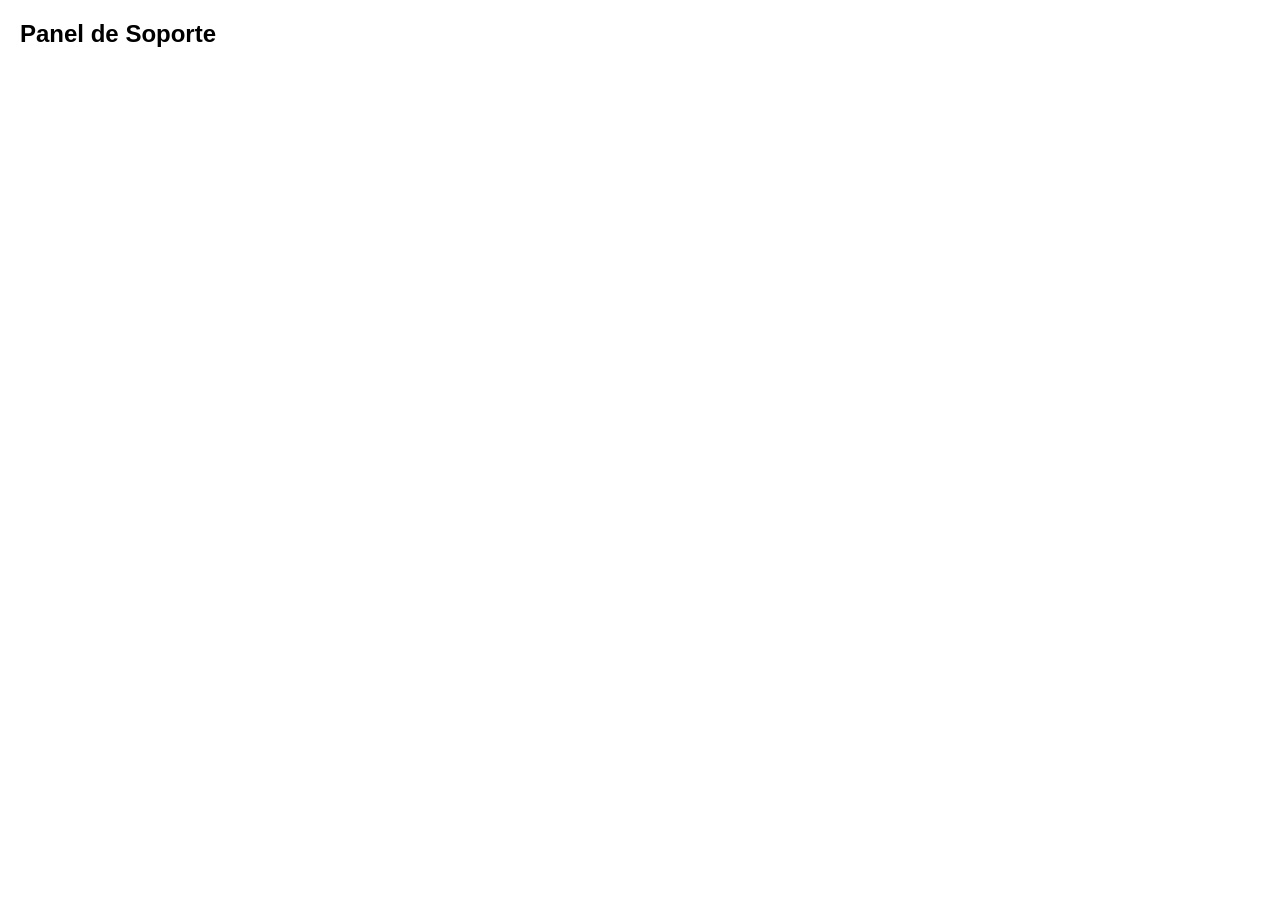
==== backend/target/classes/static/soporte.html @ 7b64d39f "Primer commit sistema soporte" ====
<!DOCTYPE html>
<html>
<head>
    <meta charset="UTF-8">
    <title>Panel Soporte</title>
    <link rel="stylesheet" href="style.css">
</head>
<body>

<h2>Panel de Soporte</h2>

<div id="lista"></div>

<script>
    const ES_SOPORTE = true;
</script>

<script src="app.js"></script>

</body>
</html>
---- backend/target/classes/static/style.css ----
body {
    font-family: Arial, sans-serif;
    margin: 20px;
}

.contenedor {
    display: flex;
    gap: 40px;
}

.formulario, .reporte {
    width: 45%;
}

input, textarea, select {
    width: 100%;
    margin-bottom: 10px;
    padding: 8px;
}

button {
    padding: 10px;
    cursor: pointer;
}

.card {
    padding: 10px;
    margin-bottom: 10px;
    border-radius: 6px;
    color: white;
}

.verde {
    background-color: #2ecc71;
}

.naranja {
    background-color: #f39c12;
}

.rojo {
    background-color: #e74c3c;
}
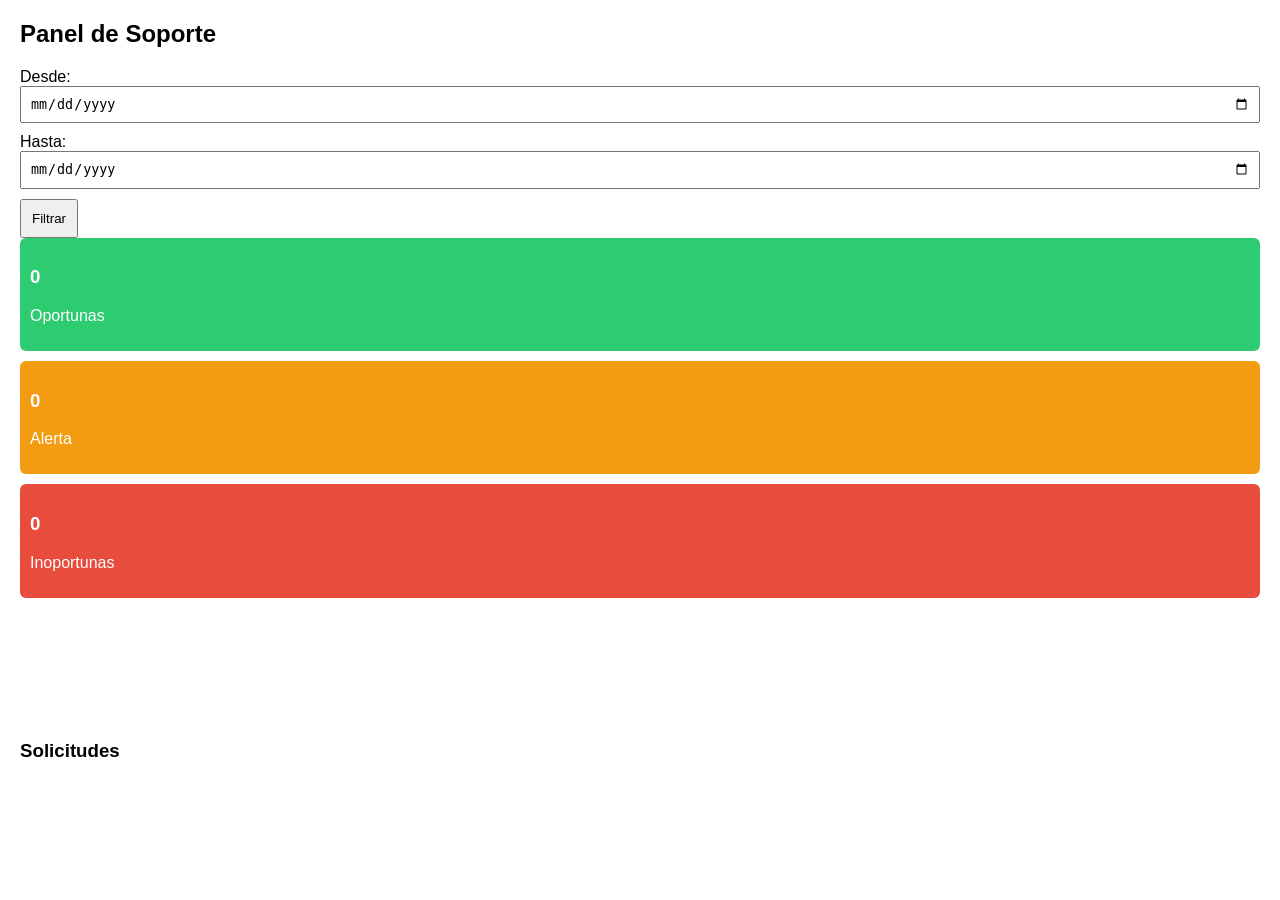
==== commit 27ccc212: "cambios en indicadores" ====
--- a/backend/target/classes/static/soporte.html
+++ b/backend/target/classes/static/soporte.html
@@ -1,21 +1,157 @@
-<!DOCTYPE html>
+<!<!DOCTYPE html>
 <html>
 <head>
-    <meta charset="UTF-8">
-    <title>Panel Soporte</title>
-    <link rel="stylesheet" href="style.css">
+<meta charset="UTF-8">
+<title>Panel Soporte</title>
+<link rel="stylesheet" href="style.css">
 </head>
+
 <body>
 
 <h2>Panel de Soporte</h2>
 
+<!-- FILTRO FECHAS -->
+
+<div class="filtros">
+
+Desde:
+<input type="date" id="inicio">
+
+Hasta:
+<input type="date" id="fin">
+
+<button onclick="filtrar()">Filtrar</button>
+
+</div>
+
+
+<!-- INDICADORES -->
+
+<div class="indicadores">
+
+<div class="card verde">
+<h3 id="oportunas">0</h3>
+<p>Oportunas</p>
+</div>
+
+<div class="card naranja">
+<h3 id="alerta">0</h3>
+<p>Alerta</p>
+</div>
+
+<div class="card rojo">
+<h3 id="inoportunas">0</h3>
+<p>Inoportunas</p>
+</div>
+
+<div class="card azul">
+<h3 id="promedio">0</h3>
+<p>Promedio horas</p>
+</div>
+
+</div>
+
+
+<h3>Solicitudes</h3>
+
 <div id="lista"></div>
 
+
 <script>
-    const ES_SOPORTE = true;
+
+const API = "/api/solicitudes";
+
+
+function cargarIndicadores(){
+
+let inicio = document.getElementById("inicio").value;
+let fin = document.getElementById("fin").value;
+
+let url = API + "/indicadores";
+
+if(inicio && fin){
+
+url += "?inicio="+inicio+"&fin="+fin;
+
+}
+
+fetch(url)
+.then(res=>res.json())
+.then(data=>{
+
+document.getElementById("oportunas").innerText = data.oportunas;
+document.getElementById("alerta").innerText = data.alerta;
+document.getElementById("inoportunas").innerText = data.inoportunas;
+document.getElementById("promedio").innerText = data.promedio.toFixed(2);
+
+});
+
+}
+
+
+
+function cargar(){
+
+fetch(API + "/fifo")
+.then(res=>res.json())
+.then(data=>{
+
+let html="";
+
+data.forEach(s=>{
+
+html += `
+<div class="card">
+
+<b>${s.usuario}</b><br>
+${s.mensaje}<br>
+
+<button onclick="atender(${s.id})">
+Marcar Atendida
+</button>
+
+</div>
+`;
+
+});
+
+document.getElementById("lista").innerHTML = html;
+
+});
+
+}
+
+
+function atender(id){
+
+fetch(API + "/atender/" + id,{
+method:"PUT"
+})
+.then(()=>cargar());
+
+}
+
+
+
+function filtrar(){
+
+cargarIndicadores();
+
+}
+
+
+setInterval(()=>{
+
+cargar();
+cargarIndicadores();
+
+},5000);
+
+
+cargar();
+cargarIndicadores();
+
 </script>
-
-<script src="app.js"></script>
 
 </body>
 </html>
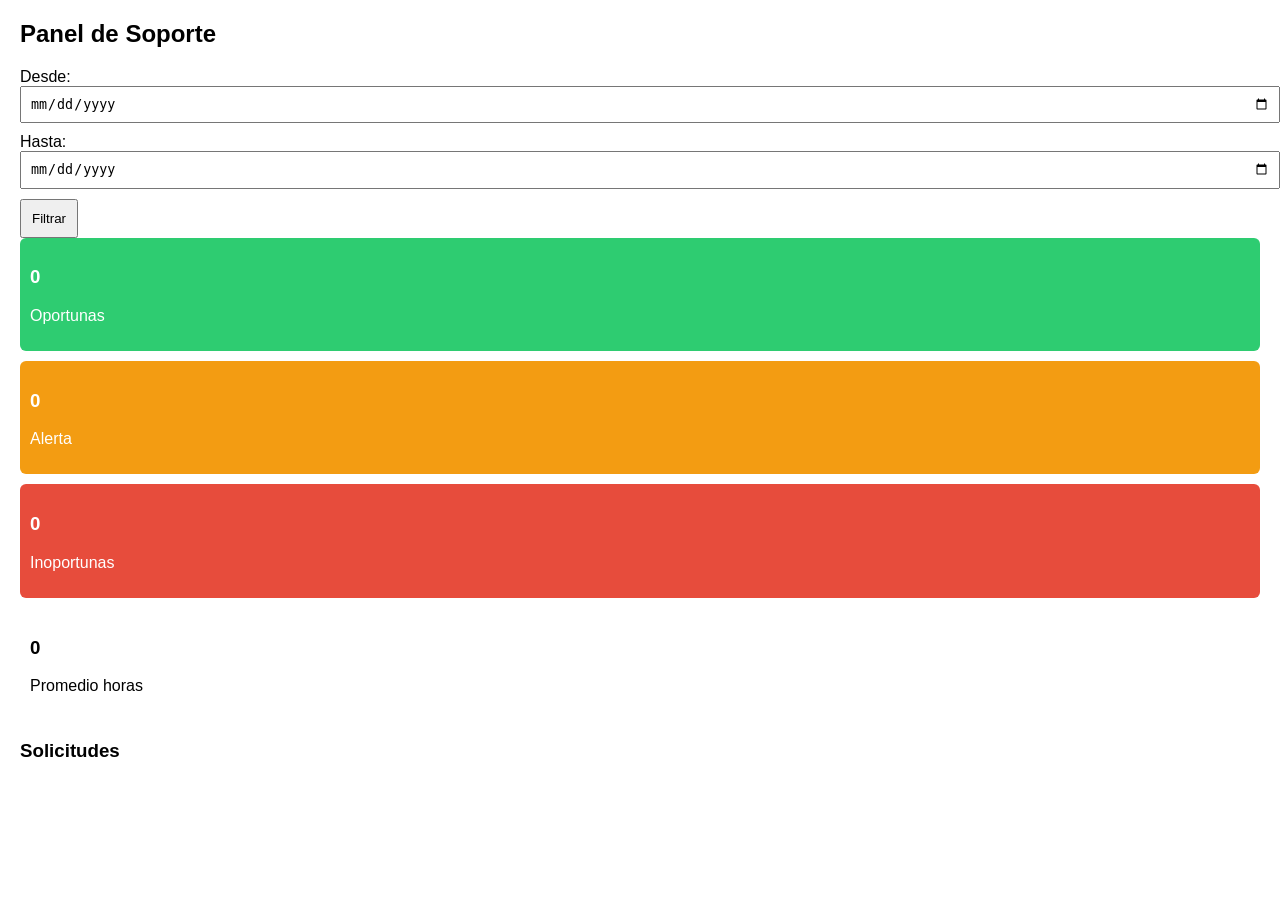
==== commit c29d1b90: "cambios en indicadores" ====
--- a/backend/target/classes/static/soporte.html
+++ b/backend/target/classes/static/soporte.html
@@ -1,4 +1,4 @@
-<!<!DOCTYPE html>
+<!DOCTYPE html>
 <html>
 <head>
 <meta charset="UTF-8">
--- a/backend/target/classes/static/style.css
+++ b/backend/target/classes/static/style.css
@@ -27,17 +27,40 @@
     padding: 10px;
     margin-bottom: 10px;
     border-radius: 6px;
-    color: white;
 }
 
+/* tarjetas de indicadores */
 .verde {
     background-color: #2ecc71;
+    color: white;
 }
 
 .naranja {
     background-color: #f39c12;
+    color: white;
 }
 
 .rojo {
     background-color: #e74c3c;
+    color: white;
+}
+
+/* tarjetas de solicitudes */
+#lista .card {
+    background-color: #f4f4f4;
+    color: #333;
+    border: 1px solid #ddd;
+}
+
+#lista button {
+    margin-top: 8px;
+    padding: 6px 10px;
+    background-color: #3498db;
+    color: white;
+    border: none;
+    border-radius: 4px;
+}
+
+#lista button:hover {
+    background-color: #2980b9;
 }
